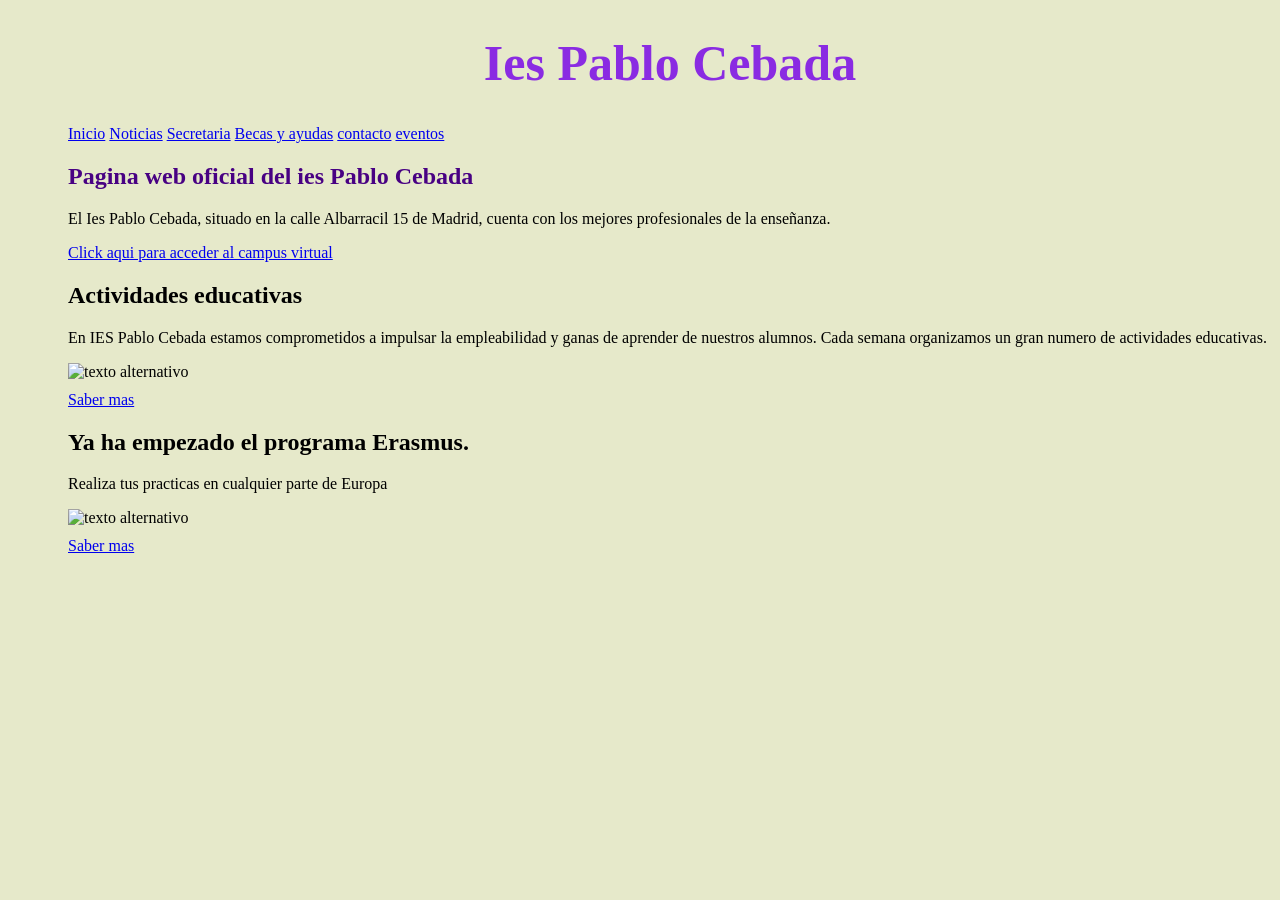
==== lengMarcas/leng-marcas-UT1/EJ1/index.html @ 380c127c "32" ====
<!DOCTYPE html>
<html lang="en">
<head>
    <meta charset="UTF-8">
    <meta name="viewport" content="width=device-width, initial-scale=1.0">
    <title>Ies Pablo Cebada</title>
    <link rel="stylesheet" href="index.css">
</head>
<body>
    <div class ="titulo"> 
    <h1 class="tituloinicio">Ies Pablo Cebada</h1>
    
        <nav class="nav-inicio">
            <a href="#">Inicio</a>
            <a href="#">Noticias</a>
            <a href="#">Secretaria</a>
            <a href="#">Becas y ayudas</a>
            <a href="#">contacto</a>
            <a href="#">eventos</a>
            </nav>
    </div>
    <header class="contenido header">
        <h2 class="titulodesc">
            Pagina web oficial del ies Pablo Cebada
        </h2>
        <p class="descparrafo">
            El Ies Pablo Cebada, situado en la calle Albarracil 15 de Madrid, cuenta con los mejores profesionales de la enseñanza.
        </p>
        <a href="#" class="campus">
            Click aqui para acceder al campus virtual
        </a>
    </header>
    
    <article class="section1">
            <h2>
                Actividades educativas
            </h2>
            <p class="desc1">
            En IES Pablo Cebada estamos comprometidos a impulsar la empleabilidad y ganas de aprender de nuestros alumnos.
            Cada semana organizamos un gran numero de actividades educativas.
             </p>
             <img src="https://plataforma090.malaga.eu/export/sites/plataforma090/.galleries/-IMAGENES-Programa-0-90/IMAGENES-Programa-0-90-Centros-Educativos/IMAGENES-Programa-0-90-Centros-Educativos.-CEIP-Ricardo-Leon-Colegio-La-Colina-/PHOTO-2025-05-08-16-41-31-1.jpg" alt="texto alternativo" class="img-taller">
            
             <a href="#" class="sabermas1">
                Saber mas
             </a>
    </article>
    <section class="section2">
            <h2>
                Ya ha empezado el programa Erasmus.
            </h2>
            <p class="desc2">
            Realiza tus practicas en cualquier parte de Europa
             </p>
             <img src="https://forbes.es/wp-content/uploads/2024/02/puente-de-rialto-venecia-italia.jpg" alt="texto alternativo" class="img-erasmus">
            
             <a href="#" class="sabermas2">
                Saber mas
             </a>
    </section>



</body>
</html>
---- lengMarcas/leng-marcas-UT1/EJ1/index.css ----
body {
background-color: rgb(230, 233, 202);
padding-left: 60px;

}
.tituloinicio{
color:blueviolet;  
text-align:center;
font-size: 50px;
}  <!--comertario--> 

.nav-inicio{
    text-align: center;
}
.titulodesc {
color: rgb(72, 1, 131);

}
.img-taller{
    width:30%;
}
.sabermas1{
    display: block;
    margin-top: 10px;
}

.img-erasmus{
    width:30%;
}
.sabermas2{
    display: block;
    margin-top: 10px;
}
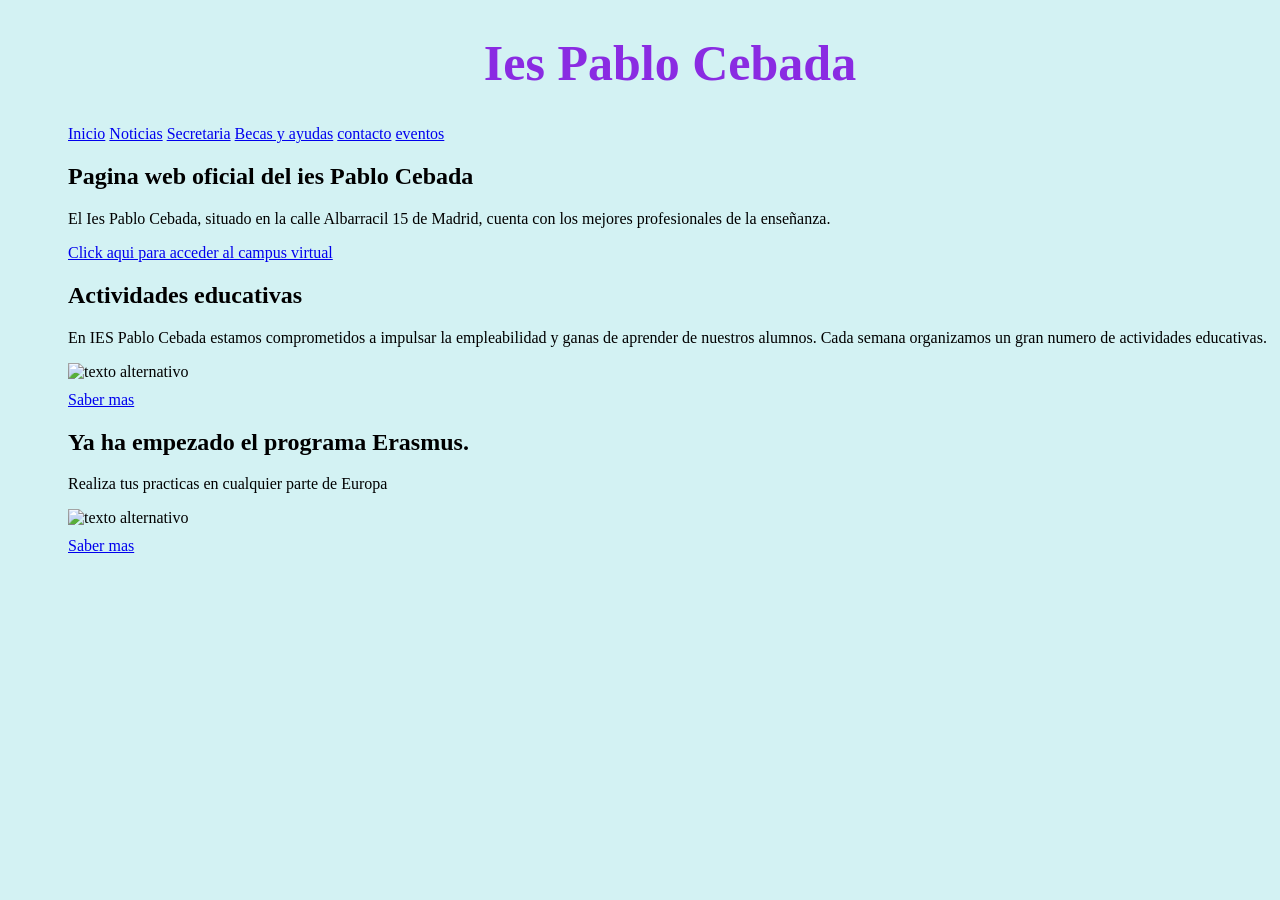
==== commit e0cce681: "AÑADIR FORMULARIO" ====
--- a/lengMarcas/leng-marcas-UT1/EJ1/index.html
+++ b/lengMarcas/leng-marcas-UT1/EJ1/index.html
@@ -17,6 +17,7 @@
             <a href="#">Becas y ayudas</a>
             <a href="#">contacto</a>
             <a href="#">eventos</a>
+            
             </nav>
     </div>
     <header class="contenido header">
--- a/lengMarcas/leng-marcas-UT1/EJ1/index.css
+++ b/lengMarcas/leng-marcas-UT1/EJ1/index.css
@@ -1,5 +1,5 @@
 body {
-background-color: rgb(230, 233, 202);
+background-color: rgb(211, 242, 243);
 padding-left: 60px;
 
 }
@@ -9,9 +9,6 @@
 font-size: 50px;
 }  <!--comertario--> 
 
-.nav-inicio{
-    text-align: center;
-}
 .titulodesc {
 color: rgb(72, 1, 131);
 
